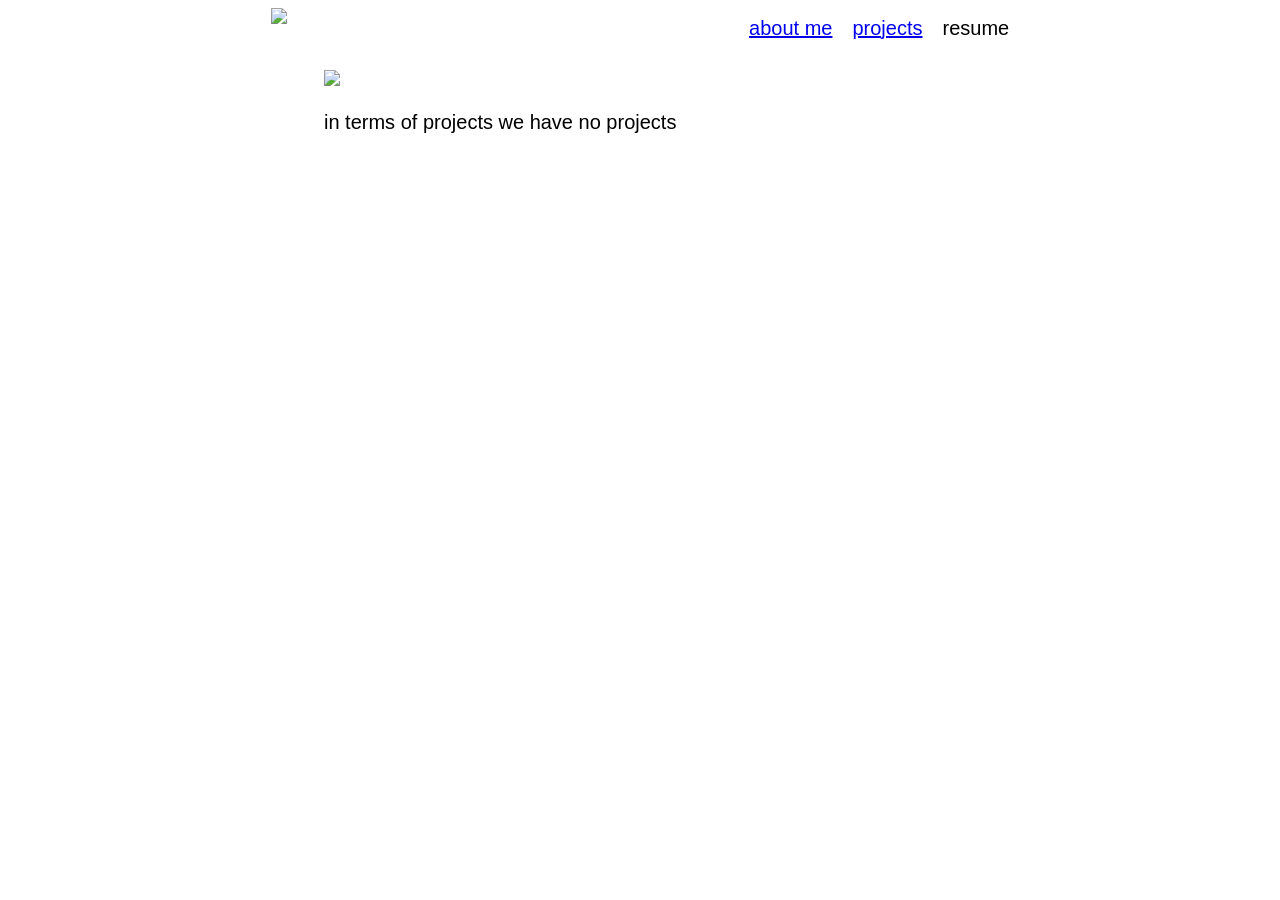
==== projects.html @ 0672b922 "initial" ====
<!DOCTYPE html>
<head>
    <link rel="stylesheet" href="styles/style.css">
    <link rel="stylesheet" href="styles/nav.css">
    <link rel="stylesheet" href="styles/projects.css">
</head>
<body>
    <div class="content">

        <div class="nav-bar">
            <img class="nav-decoration" src="img/decoration.png">

            <ul class="nav">
                
                <li class="nav-item"><a href="index.html">about me</a></li>
                <li class="nav-item underline"><a href="projects.html">projects</a></li>
                <li class="nav-item"><a>resume</a></li>
            </ul>
        </div>

        <div class="page-content">
            <img src="img/In-terms-of-money-we-have-no-money-meme-43hnos.jpg" style="width: 400px">
            <p>
                in terms of projects we have no projects
            </p>
        </div>

    </div>
</body>
---- styles/style.css ----
.content{
    justify-content: center;
    font-size: 20px;
    font-family: Verdana, Geneva, Tahoma, sans-serif;
}

.page-content{
    width: 50%;
    margin: auto;
}

.important{
    color: hotpink;
}
---- styles/nav.css ----
ul {
    list-style: none;
    margin: 0;
    padding: 0;
}

.nav-bar{
    display: flex;
    justify-content: space-between;
    align-items: center;
    width: 60%;
    margin: 0 auto 20px auto;
}

.nav-decoration{
    height: 40px;
    margin-left: 10px;
}

.nav{
    display: flex;
}

.nav-item{
    margin: 0 10px;
}

@media (max-width: 676px){
    .nav{
        flex-direction: column;
    }
}
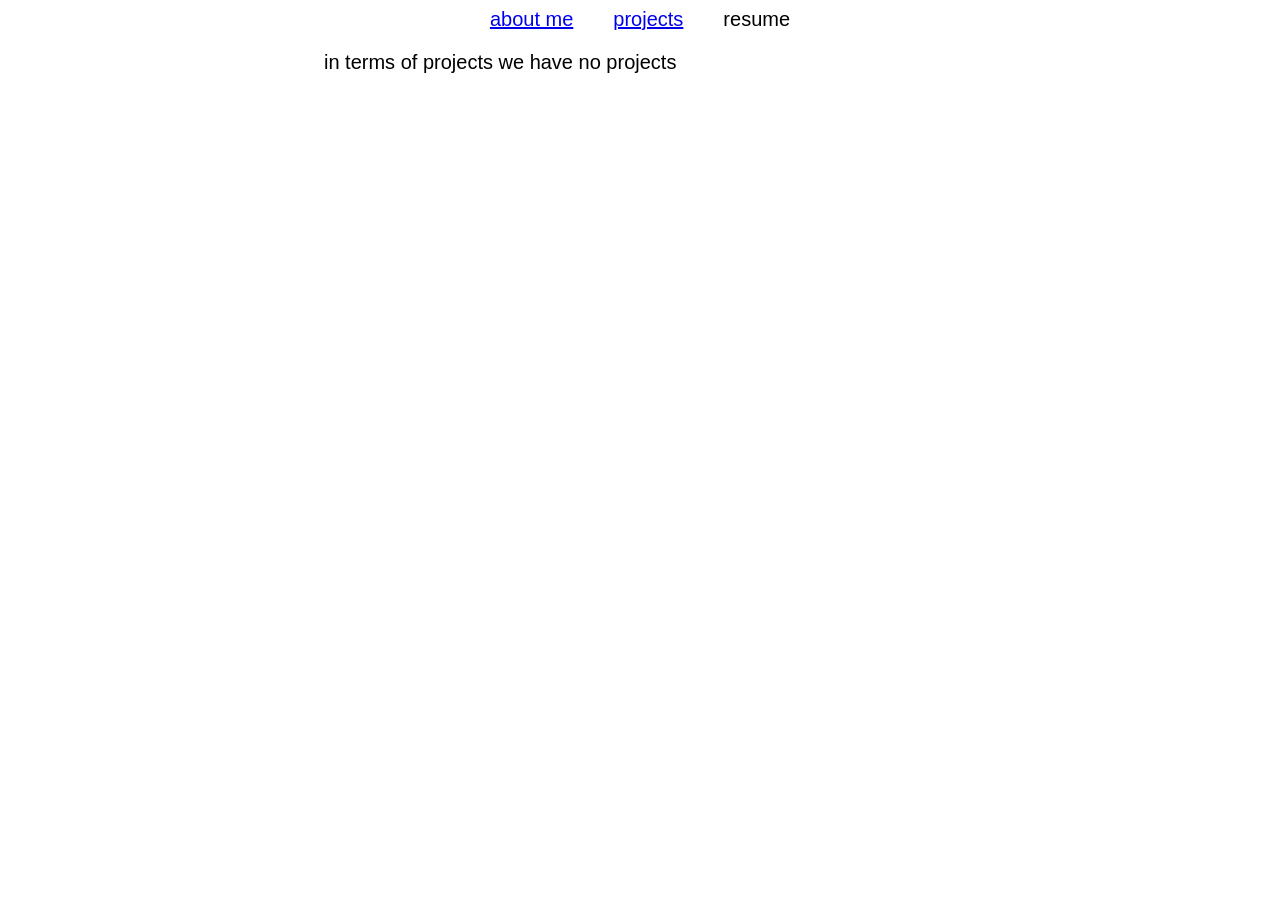
==== commit 17f5b2e3: "initial" ====
--- a/projects.html
+++ b/projects.html
@@ -8,7 +8,6 @@
     <div class="content">
 
         <div class="nav-bar">
-            <img class="nav-decoration" src="img/decoration.png">
 
             <ul class="nav">
                 
@@ -19,7 +18,6 @@
         </div>
 
         <div class="page-content">
-            <img src="img/In-terms-of-money-we-have-no-money-meme-43hnos.jpg" style="width: 400px">
             <p>
                 in terms of projects we have no projects
             </p>
--- a/styles/style.css
+++ b/styles/style.css
@@ -10,5 +10,5 @@
 }
 
 .important{
-    color: hotpink;
+    color: #4F2AF4;
 }
--- a/styles/nav.css
+++ b/styles/nav.css
@@ -19,10 +19,11 @@
 
 .nav{
     display: flex;
+    margin: auto;
 }
 
 .nav-item{
-    margin: 0 10px;
+    margin: 0 20px;
 }
 
 @media (max-width: 676px){
